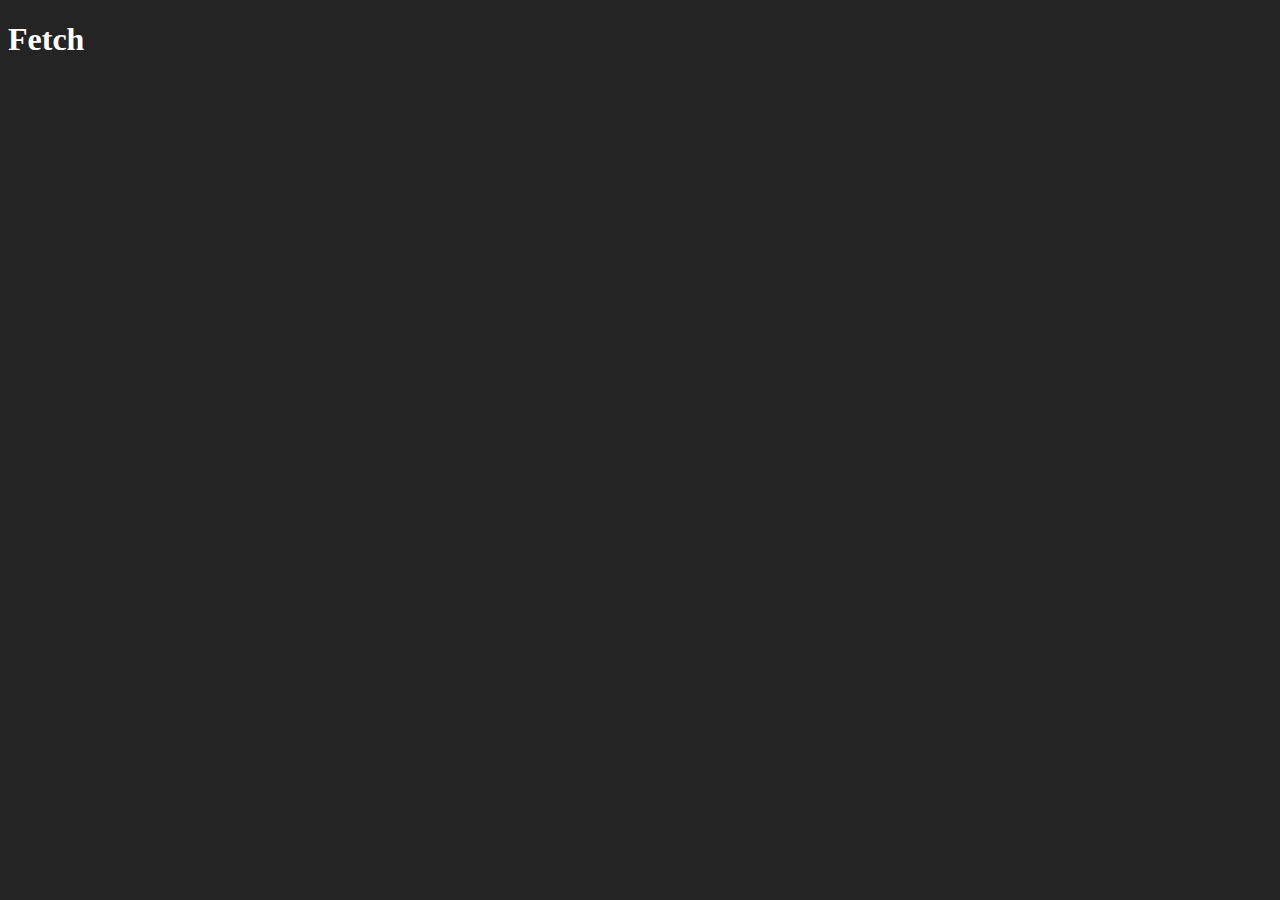
==== fetch.html @ a29128c3 "apis" ====
<!DOCTYPE html>
<html lang="en">
  <head>
    <meta charset="UTF-8" />
    <meta http-equiv="X-UA-Compatible" content="IE=edge" />
    <meta name="viewport" content="width=device-width, initial-scale=1.0" />
    <title>Fetch</title>

    <link rel="stylesheet" href="./css/style.css" />
  </head>
  <body>
    <header>
      <h1>Fetch</h1>
    </header>

    <script src="./js/fetch/fetch.js"></script>
  </body>
</html>
---- css/style.css ----
body {
  color: white;
  background-color: rgb(37, 36, 36);
}
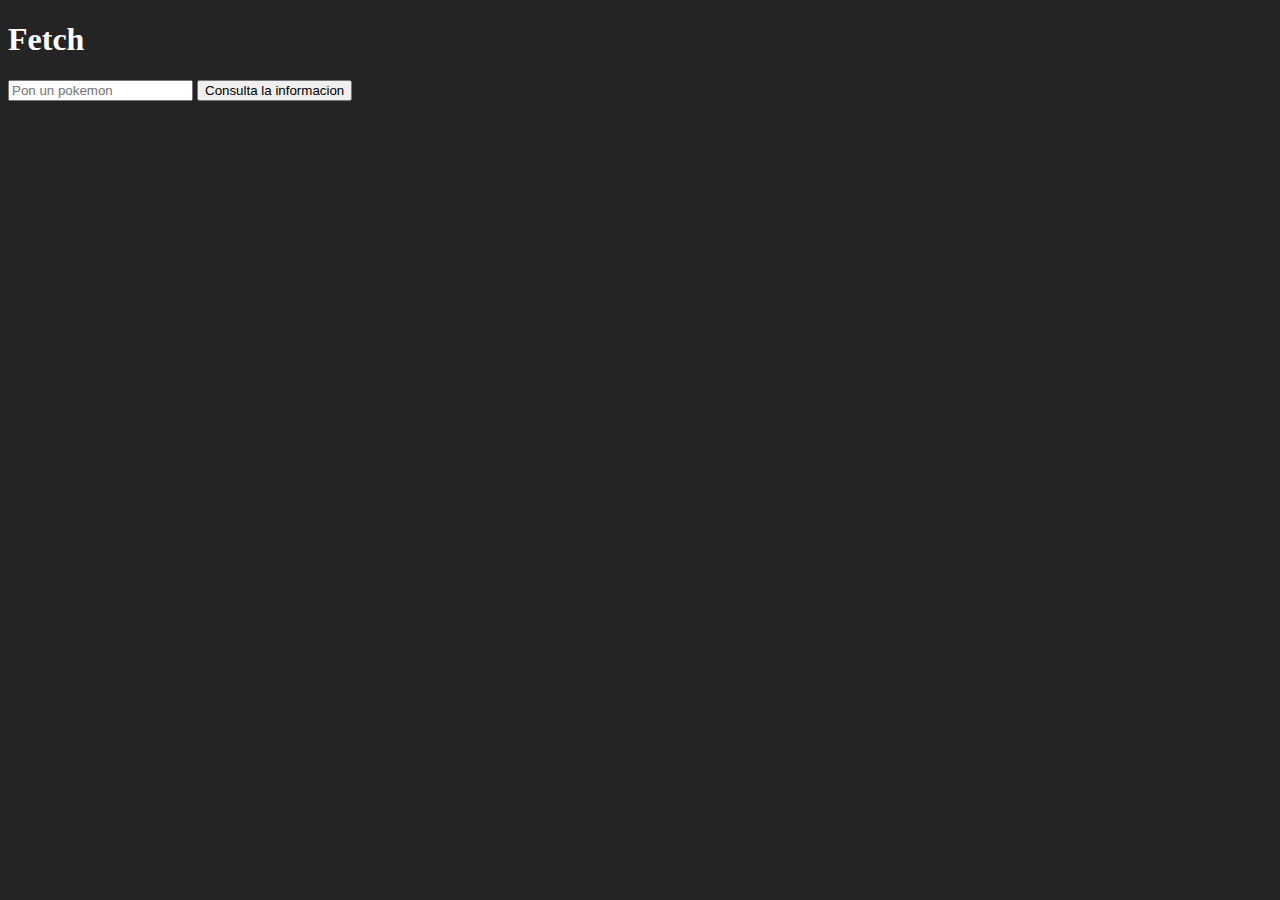
==== commit bfd2202e: "pokeapi" ====
--- a/fetch.html
+++ b/fetch.html
@@ -12,6 +12,12 @@
     <header>
       <h1>Fetch</h1>
     </header>
+    <main>
+      <input id="inputNombrePokemon" type="text" placeholder="Pon un pokemon" />
+      <button type="button" onclick="llamarApisAsyncAwait()">
+        Consulta la informacion
+      </button>
+    </main>
 
     <script src="./js/fetch/fetch.js"></script>
   </body>
